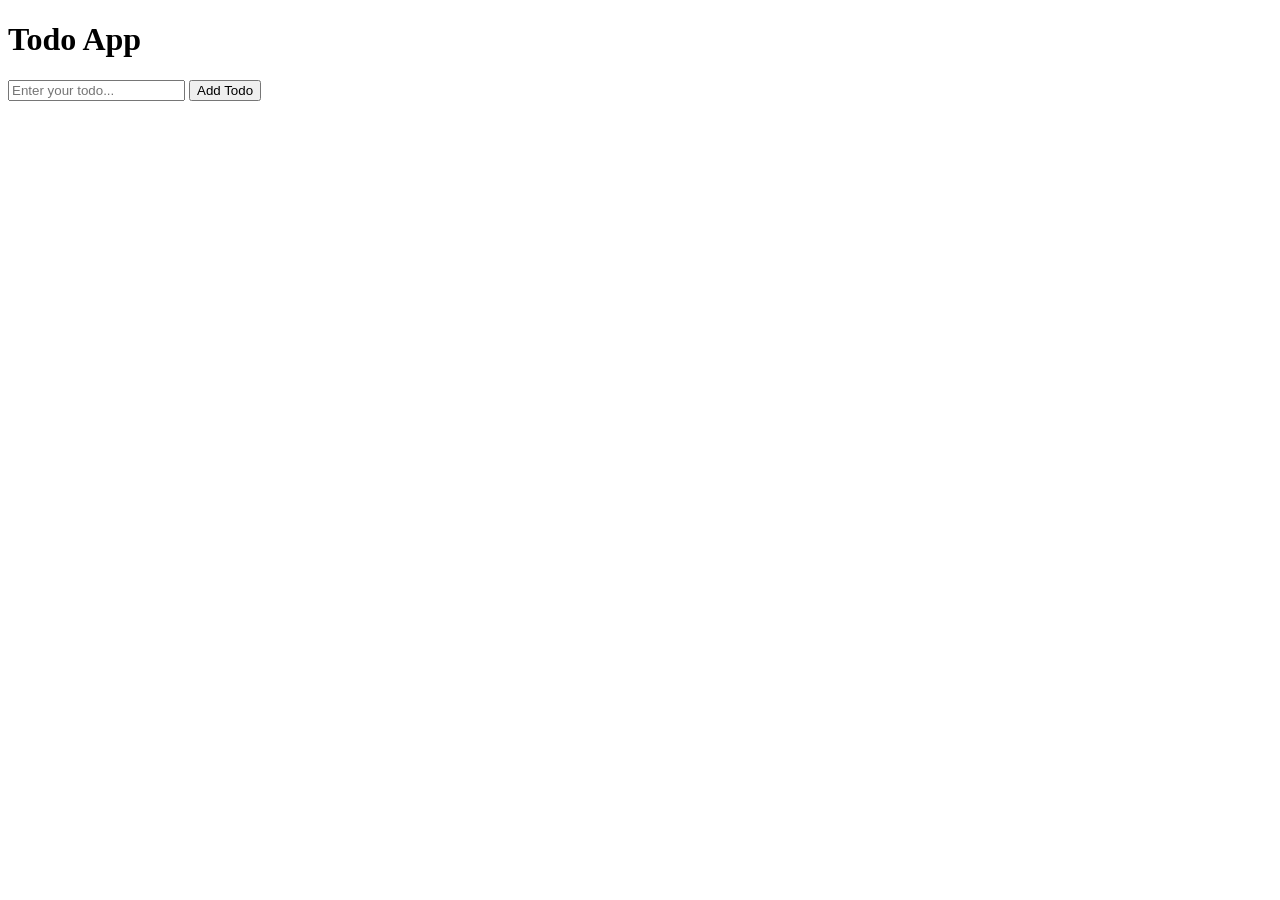
==== day12/index.html @ 8e5ae306 "javanotes" ====
<!doctype html>
<html lang="en">
  <head>
    <meta charset="UTF-8" />
    <meta http-equiv="X-UA-Compatible" content="IE=edge" />
    <meta name="viewport" content="width=device-width, initial-scale=1.0" />
    <title>The Solar System</title>
    <link rel="stylesheet" href="style.css" />
  </head>

  <body>
    <!-- <h1 id="heading">JS Day 12</h1>

    <p id="para">Hello This class is about DOM Events</p> -->

    <!-- <button id="btn-1">Click Me</button> -->

    <!-- <button id="btn-2">Message me</button>

    <input id="input-box" type="text" placeholder="Enter something..." /> -->

    <!-- <h1 id="heading1">DAY 12 JS</h1> -->
<!-- 
    <form action="#">
      <input id="email-inp" type="email" placeholder="Enter your email: ">
      <input id="pass-inp" type="password" placeholder="Enter your password: ">
      <button>Submit</button>
    </form> -->

    <!-- <input id="sample-inp" type="text" placeholder="Enter some text here...."> -->
  
    <!-- <p id="para" style="border: 1px solid black; width: 100px; height: 50px;"></p>

    <input id="text-inp" type="text" placeholder="Enter you text here..."> -->


    <!-- Random Color generator -->

    <!-- <p id="para"></p>

    <div id="box">

    </div>

    <button id="btn">Generate Color</button> -->

    <!--  Todo APP (CRUD) -->

    <h1>Todo App</h1>

    <input id="input-box" type="text" placeholder="Enter your todo...">

    <button id="add-todo-btn">Add Todo</button>






    
    <script src="script.js"></script>
  </body>
</html>
---- day12/style.css ----
/* .like-btn {
  background-color: red;
  color: white;
} */

/* body {
  background-color: rgb(190, 175, 145);
} */

#box {
  height: 200px;
  width: 200px;
  border: 1px solid black;
  margin: 10px auto;
}

#btn {
    display: block;
   margin: 0px auto;
}

#para {
  text-align: center;
}


div{
  display: flex;
  gap: 30px;
  align-items: center;
}


div > button {
  height: 30px;
  width: 100px;

}
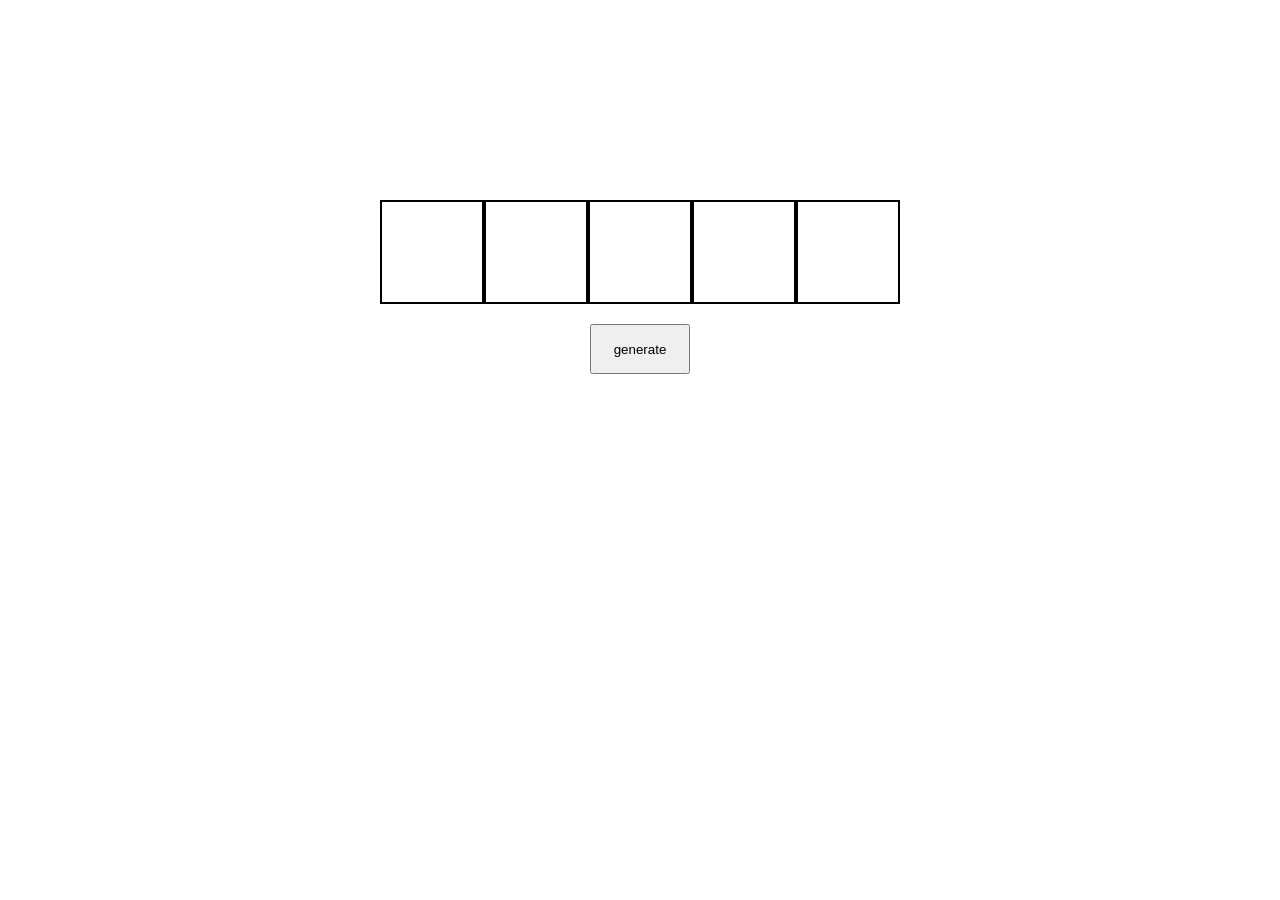
==== commit d54fc1cd: "javanote day12" ====
--- a/day12/index.html
+++ b/day12/index.html
@@ -20,7 +20,7 @@
     <input id="input-box" type="text" placeholder="Enter something..." /> -->
 
     <!-- <h1 id="heading1">DAY 12 JS</h1> -->
-<!-- 
+    <!-- 
     <form action="#">
       <input id="email-inp" type="email" placeholder="Enter your email: ">
       <input id="pass-inp" type="password" placeholder="Enter your password: ">
@@ -28,11 +28,10 @@
     </form> -->
 
     <!-- <input id="sample-inp" type="text" placeholder="Enter some text here...."> -->
-  
+
     <!-- <p id="para" style="border: 1px solid black; width: 100px; height: 50px;"></p>
 
     <input id="text-inp" type="text" placeholder="Enter you text here..."> -->
-
 
     <!-- Random Color generator -->
 
@@ -46,18 +45,21 @@
 
     <!--  Todo APP (CRUD) -->
 
-    <h1>Todo App</h1>
+    <!-- <h1>Todo App</h1>
 
     <input id="input-box" type="text" placeholder="Enter your todo...">
 
-    <button id="add-todo-btn">Add Todo</button>
+    <button id="add-todo-btn">Add Todo</button> -->
 
+    <div id="boxparent">
+      <div id="box-1"><p id="p-1"></p></div>
+      <div id="box-2"><p id="p-2"></p></div>
+      <div id="box-3"><p id="p-3"></p></div>
+      <div id="box-4"><p id="p-4"></p></div>
+      <div id="box-5"><p id="p-5"></p></div>
+    </div>
+<button id="btn">generate</button>
 
-
-
-
-
-    
     <script src="script.js"></script>
   </body>
-</html>+</html>
--- a/day12/style.css
+++ b/day12/style.css
@@ -1,4 +1,4 @@
-/* .like-btn {
+/* /* .like-btn {
   background-color: red;
   color: white;
 } */
@@ -6,33 +6,71 @@
 /* body {
   background-color: rgb(190, 175, 145);
 } */
-
+/* 
 #box {
   height: 200px;
   width: 200px;
   border: 1px solid black;
-  margin: 10px auto;
-}
+  margin: 10px auto; */
+/* }
 
 #btn {
-    display: block;
-   margin: 0px auto;
-}
+  display: block;
+  margin: 0px auto;
+} */
 
-#para {
+/* #para {
   text-align: center;
-}
+} */
 
-
-div{
+/* div {
   display: flex;
   gap: 30px;
   align-items: center;
-}
+} */
 
-
-div > button {
+/* div > button {
   height: 30px;
   width: 100px;
+}  */
+#boxparent{
 
-}+  display: flex;
+  justify-content: center;
+  align-items: center;
+  margin-top: 200PX;
+
+}
+  
+#box-1{
+  height: 100px;
+  width: 100px;
+  border: 2px solid black;
+}
+#box-2{
+  height: 100px;
+  width: 100px;
+  border: 2px solid black;
+}
+#box-3{
+  height: 100px;
+  width: 100px;
+  border: 2px solid black;
+}
+#box-4{
+  height: 100px;
+  width: 100px;
+  border: 2px solid black;
+}
+#box-5{
+  height: 100px;
+  width: 100px;
+  border: 2px solid black;
+}
+#btn{
+display:block;
+    margin: 20px auto;
+
+  height: 50px;
+  width: 100px;
+}
